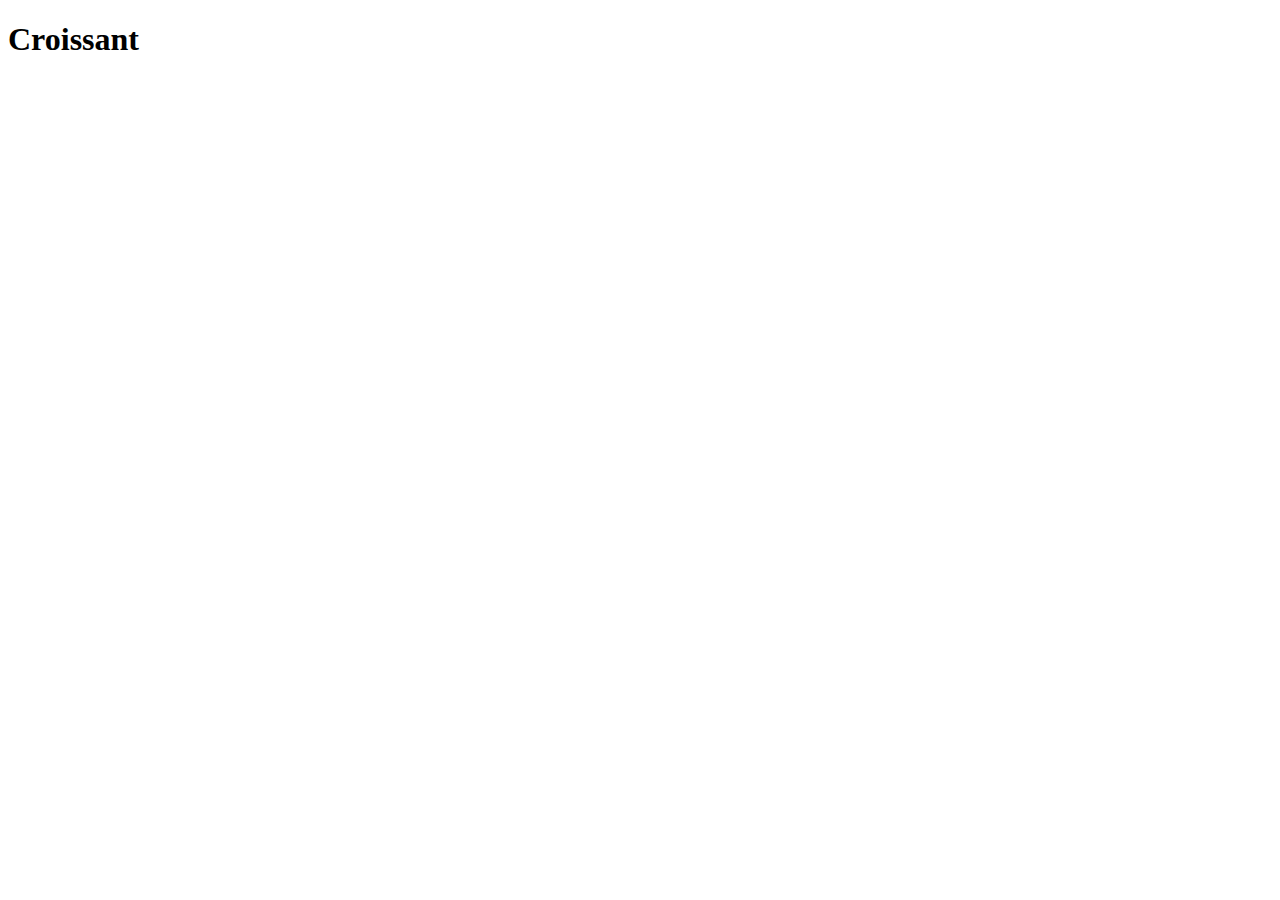
==== index.html @ b69efeb5 "first commit" ====
<!DOCTYPE html>
<html lang="en">
<head>
 <meta charset="UTF-8">
 <meta http-equiv="X-UA-Compatible" content="IE=edge">
 <meta name="viewport" content="width=device-width, initial-scale=1.0">
 <title>Document</title>
 <link rel="stylesheet" href="/css/style.css">
</head>
<body>
   <h1>Croissant</h1>
</body>
</html>
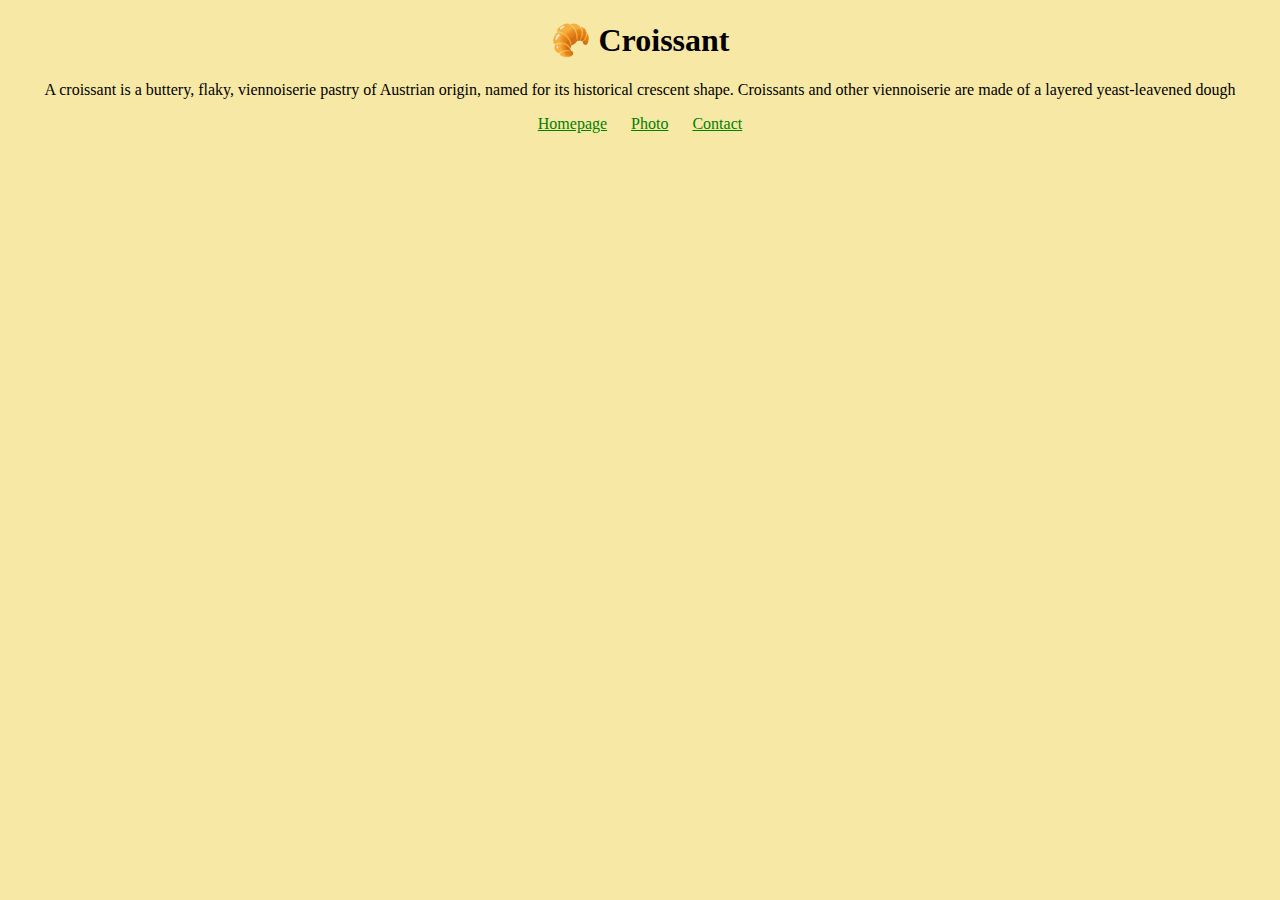
==== commit 95e81559: "created and styled homepage and about page" ====
--- a/index.html
+++ b/index.html
@@ -8,6 +8,12 @@
  <link rel="stylesheet" href="/css/style.css">
 </head>
 <body>
-   <h1>Croissant</h1>
+   <h1>🥐 Croissant</h1>
+   <p>A croissant is a buttery, flaky, viennoiserie pastry of Austrian origin, named for its historical crescent shape. Croissants and other viennoiserie are made of a layered yeast-leavened dough</p>
+   <footer>
+   <a href="index.html">Homepage</a>
+   <a href="about.html">Photo</a>
+   <a href="contact.html">Contact</a>
+   </footer>
 </body>
 </html>--- a/css/style.css
+++ b/css/style.css
@@ -0,0 +1,22 @@
+body {
+    display: block;
+    margin: 8px;
+    background: #f8e8a6;
+}
+h1, p {
+    text-align: center;
+}
+footer {
+    text-align: center;
+    display: block;
+}
+footer a {
+    margin: 0 10px;
+    color: green;
+}
+.croissant-photo {
+    max-width: 100%;
+    border-radius: 10px;
+    display: block;
+    margin: 30px auto;
+}
